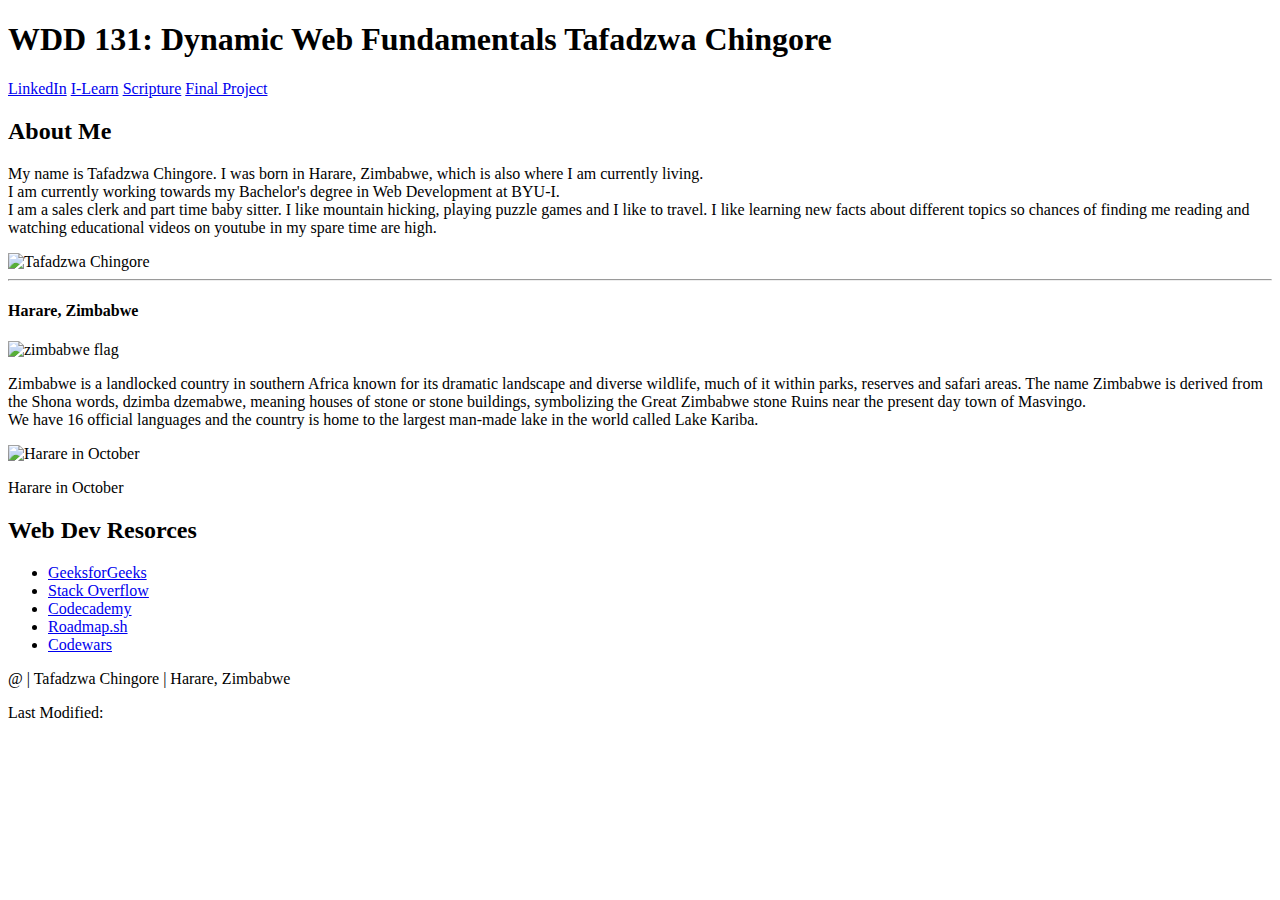
==== index.html @ 868779d8 "week01" ====
<!DOCTYPE html>
<html lang="en-US">
<head>
    <meta charset="UTF-8">
    <meta name="viewport" content="width=device-width, initial-scale=1.0">
    <title>WDD 131 - Dynamic Web Fundamentals - Tafadzwa Chingore</title>
    <meta name="description" content="Tafadzwa Chingore's WDD 131 - Dynamic Web Fundamentals Home Page">
    <meta name="author" content="Tafadzwa Chingore">
    <link rel="stylesheet" href="styles/base.css">
    <script src="scripts/getdates.js" defer></script>
    <link rel="preconnect" href="https://fonts.googleapis.com">
    <link rel="preconnect" href="https://fonts.gstatic.com" crossorigin>
    <link href="https://fonts.googleapis.com/css2?family=Josefin+Sans:wght@100&family=Lora:ital,wght@0,400..700;1,400..700&family=Platypi:ital,wght@0,300..800;1,300..800&family=Satisfy&display=swap" rel="stylesheet">
</head>
</head>
<body>
    <header>
       <h1> WDD 131: Dynamic Web Fundamentals Tafadzwa Chingore</h1>
       
       <nav>
        <a href="https://www.linkedin.com/in/tafadzwa-chingore-b42622242/">LinkedIn</a>
        <a href="https://byui.instructure.com/courses/309402/modules">I-Learn</a>
        <a href="https://www.churchofjesuschrist.org/study/scriptures/nt/rom/12?lang=eng#:~:text=Let%20love%20be,evil%20with%20good.">Scripture</a>
        <a href="#">Final Project</a>
       </nav>
    </header>
    <main>
        <section class="card">
            <div class="grid">
                <h2>About Me</h2>
                <p>My name is Tafadzwa Chingore. I was born in Harare, Zimbabwe, which is also where I am currently living.
                    <br>  
                    I am currently working towards my Bachelor's degree in Web Development at BYU-I. 
                    <br>
                    I am a sales clerk and part time baby sitter. I like mountain hicking, playing puzzle games and I like to travel. 
                    I like learning new facts about different topics so chances of finding me reading and watching educational videos 
                    on youtube in my spare time are high.</p>
                <img id="picture" src="images/tafadzwa.jpg" alt="Tafadzwa Chingore">
            </div>
            <hr>
            <h4>Harare, Zimbabwe</h4>
            <div>
                <img src="images/zimbabwe.jpg" alt="zimbabwe flag">
                <p>Zimbabwe is a landlocked country in southern Africa known for its dramatic landscape and diverse wildlife, 
                    much of it within parks, reserves and safari areas. The name Zimbabwe is derived from the Shona words, 
                    dzimba dzemabwe, meaning houses of stone or stone buildings, symbolizing the Great Zimbabwe stone Ruins near 
                    the present day town of Masvingo.
                    <br>
                    We have 16 official languages and the country is home to the largest man-made lake in the world called Lake Kariba.</p>
                <img src="images/jacarandatree.jpg" alt="Harare in October">
                <p>Harare in October</p>
        </section>
        
        <section class="card">
            <div class="grid"></div>
                <h2>Web Dev Resorces</h2>
                    <ul class="box">
                        <li>
                            <a href="https://www.geeksforgeeks.org/">GeeksforGeeks</a>
                        </li>
                        <li>
                            <a href="https://www.codecademy.com/learn/learn-sql">Stack Overflow</a>
                        </li>
                        <li>
                            <a href="https://www.codecademy.com/">Codecademy</a>
                        </li>
                        <li>
                            <a href="https://roadmap.sh/">Roadmap.sh</a>
                        </li>
                        <li>
                            <a href="https://www.codewars.com/">Codewars</a>
                        </li>
                    </ul>
            </div>
        </section>
    </main>
    <!--<div class="grid">
        <main>
            <h1>Tafadzwa Chingore | WDD 130</h1>
            <img src="images/tafadzwa.jpg" alt="Hello! This is Tafadzwa Chingore" width="200">
            <p>Hello! My name is Tafadzwa Chingore. I am from Zimbabwe. I am the youngest child in a family of two. I want to become a Frontend Web Developer. 
            I am enjoy reading, mountain-hiking and puzzles. I love learning new things hence my passion for reading. My passion for hiking started when I 
            was invited by a friend to go mountain-hiking with her and some other mutual friends. Going up was hard but by after the hike I was looking 
            forward to doing it again and now I am always looking forward to more hiking trips. My greatest strength is determination. I believe with 
            God I can do anything, as long as I put effort and my mind to what I am doing. </p>
            <ul class="box">
                <li><a href="https://www.churchofjesuschrist.org/temples/details/johannesburg-south-africa-temple?lang=eng" target="_blakn">Johannesburg, Gauteng, Suth Afroica</a></li>    
                <li><a href="https://www.churchofjesuschrist.org/temples/details/accra-ghana-temple?lang=eng" target="_blank">Accra, Greater Accra, Ghana</a></li>
                <li><a href="https://www.churchofjesuschrist.org/temples/details/durban-south-africa-temple?lang=eng" target="_blank">Durban, South Africa</a></li>
            </ul>
        </main>
        <aside class="box">
            <h2>Zimbabwe</h2>
            <img src="images/great-zimbabwe-ruins.jpg" alt="Great Zimbabwe Ruins">
            <p>Zimbabwe is a landlocked country in southern Africa known for its dramatic landscape and diverse wildlife, much of it within parks, reserves and safari areas. The name Zimbabwe is derived from the Shona words, dzimba dzemabwe, meaning houses of stone or stone buildings, symbolizing the Great Zimbabwe Ruins near the present day town of Masvingo.</p>
        </aside>
    </div>-->
    <footer>
        <p>@<span id="currentyear"></span> | Tafadzwa Chingore | Harare, Zimbabwe</p>
        <p>Last Modified: <span id="lastModified"></span></p>
    </footer>
</body>
</html>
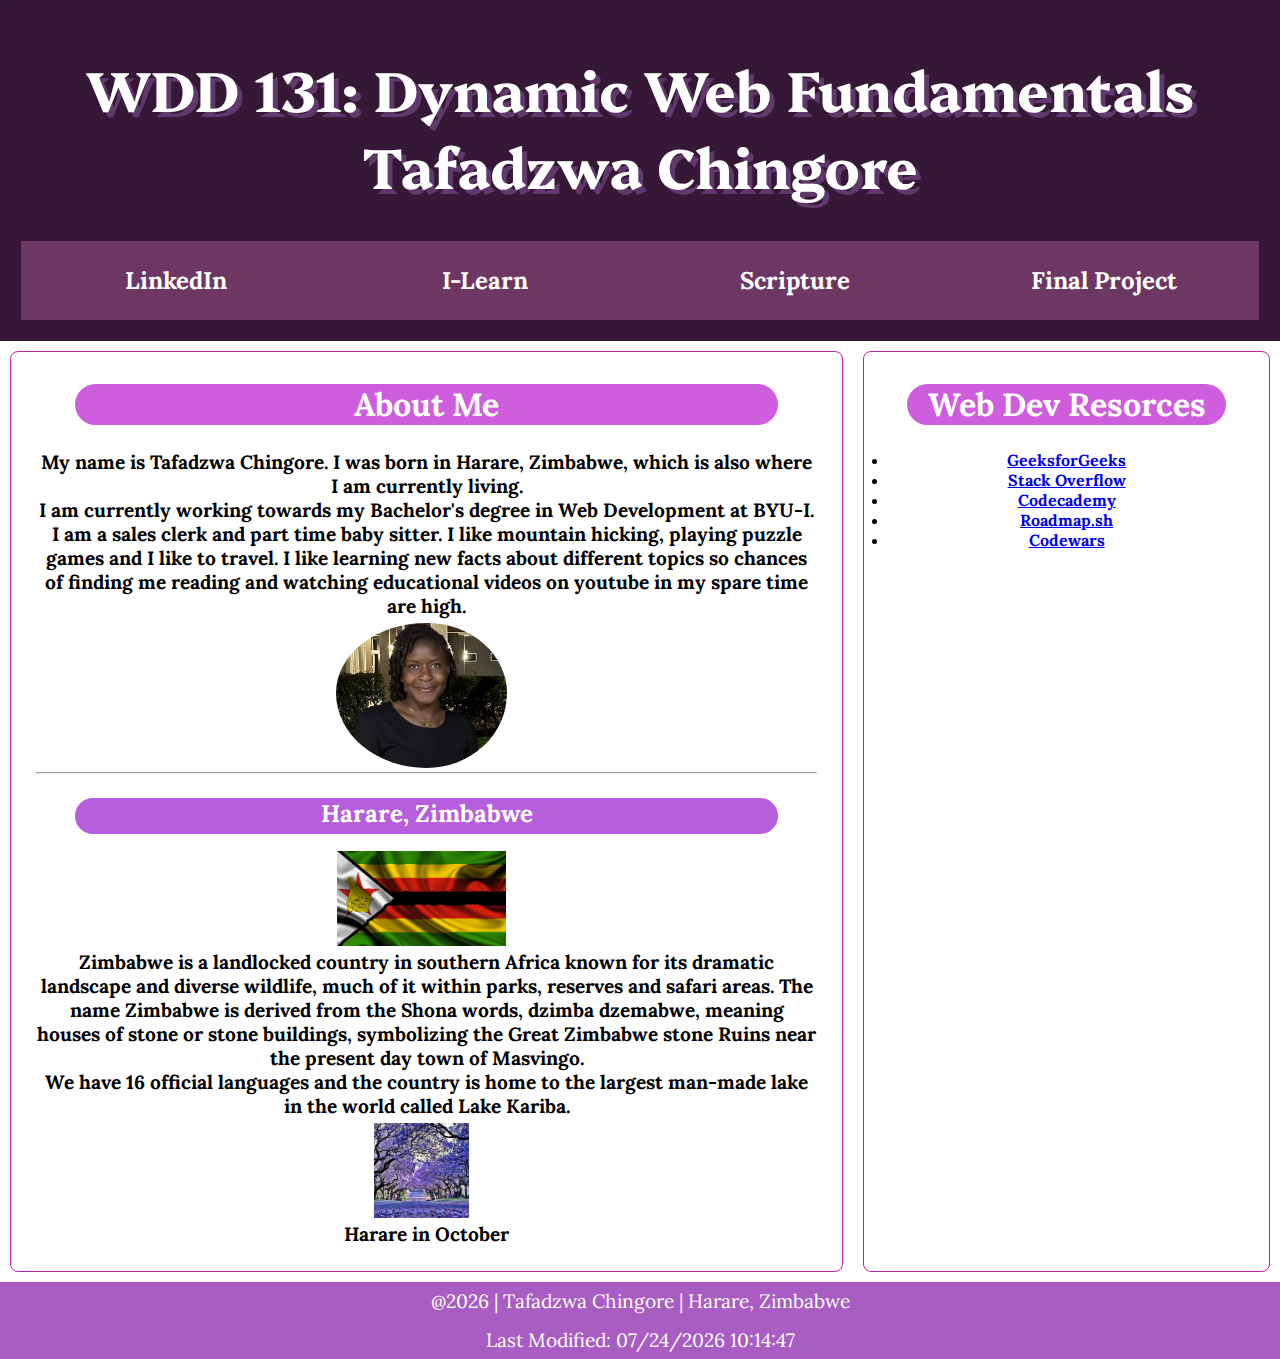
==== commit 0586f041: "week3" ====
--- a/index.html
+++ b/index.html
@@ -10,7 +10,8 @@
     <script src="scripts/getdates.js" defer></script>
     <link rel="preconnect" href="https://fonts.googleapis.com">
     <link rel="preconnect" href="https://fonts.gstatic.com" crossorigin>
-    <link href="https://fonts.googleapis.com/css2?family=Josefin+Sans:wght@100&family=Lora:ital,wght@0,400..700;1,400..700&family=Platypi:ital,wght@0,300..800;1,300..800&family=Satisfy&display=swap" rel="stylesheet">
+    <link href="https://fonts.googleapis.com/css2?family=Josefin+Sans:wght@100&family=Lora:ital,wght@0,400..700;1,400..
+    700&family=Platypi:ital,wght@0,300..800;1,300..800&family=Satisfy&display=swap" rel="stylesheet">
 </head>
 </head>
 <body>
@@ -49,6 +50,7 @@
                     We have 16 official languages and the country is home to the largest man-made lake in the world called Lake Kariba.</p>
                 <img src="images/jacarandatree.jpg" alt="Harare in October">
                 <p>Harare in October</p>
+            </div>
         </section>
         
         <section class="card">
--- a/styles/base.css
+++ b/styles/base.css
@@ -0,0 +1,159 @@
+body {
+	font-family: "Lora", serif;
+	font-style: normal;
+	font-weight: 700;
+	}
+
+* {
+	margin: 0;
+	padding: 0;
+	box-sizing: border-box;
+}
+
+header {
+	background-color: #351836;
+	align-items: center;
+	justify-content: center;
+	padding: 20px;
+	border: 1px solid rgba(0, 0, 0, 0.1);
+	text-align: center;
+}
+
+main {
+	margin: 0 auto;
+	max-width: 1280px;
+    margin-left: auto;
+    margin-right: auto;
+    background-color: var(--secondary-color);
+    grid-row: 2;
+    display: grid;
+    grid-template-columns: 2fr 1fr;
+    grid-template-rows: 1fr;
+}
+
+h1 {
+	font-family: "platypi", serif;
+	font-size: 3.5em;
+	font-weight: 400;
+	text-align: center;
+    margin-block-start: 0.5em;
+    margin-block-end: 0.67em;
+    margin-inline-start: 0px;
+    margin-inline-end: 0px;
+    font-weight: bold;
+    unicode-bidi: isolate;
+	color: white;
+	text-shadow: #61386c 5px 5px;
+}
+
+nav {
+	background-color: #6c3863;
+	display: flex;
+	justify-content: space-around;
+}
+
+nav a {
+	
+	color: white;
+	text-align: center;
+	font-size: 1.5em;
+	padding: 1em;
+	text-decoration: none;
+	width: 100%;
+}
+
+nav a:hover {
+    border: 2px solid white;
+	color: white;
+	transition: color 0.3s;
+}
+
+
+.card {
+    text-align: center;
+    padding: 0 25px 25px 25px;
+    margin: 10px;
+    border: #bc25a8 1px solid;
+    border-radius: 0.5em;
+}
+
+h2 {
+    display: block;
+    font-size: 2em;
+	color: white;
+    margin-block-start: 1em;
+    margin-block-end: 0.8em;
+    margin-inline-start: 5%;
+    margin-inline-end: 5%;
+    font-weight: bold;
+    unicode-bidi: isolate;
+	background-color: #ce5edd;
+	border-radius: 2em;
+
+}
+
+p {
+	font-size: 1.2em;
+}
+
+#picture {
+    height: 150px;
+    border-radius: 50%;
+}
+
+.card img {
+    height: 100px;
+    padding: 5px 10px 0 0;
+}
+
+div {
+    display: block;
+    unicode-bidi: isolate;
+}
+
+section {
+    display: block;
+    unicode-bidi: isolate;
+}
+
+h4 {
+	font-size: 1.5em;
+	color: white;
+	margin-block-start: 1em;
+    margin-block-end: 0.5em;
+    margin-inline-start: 5%;
+    margin-inline-end: 5%;
+	background-color:#b75edd;
+	border-radius: 2em;
+	height: 1.5em;
+}
+
+.resources {
+    grid-column: 1;
+    grid-row: 1;
+    height: 100%;
+    list-style: none;
+    position: relative;
+}
+
+.flex a{
+	font-size: 1.4em;
+	line-height: 1.5em;
+	color: /*#6c3862*/white;
+}
+
+footer {
+    text-align: center;
+    font-weight: 400;
+	background-color: #a95dc2;
+}
+
+footer p {
+	color: white;
+	line-height: 2em;
+}
+
+footer {
+    display: block;
+    unicode-bidi: isolate;
+}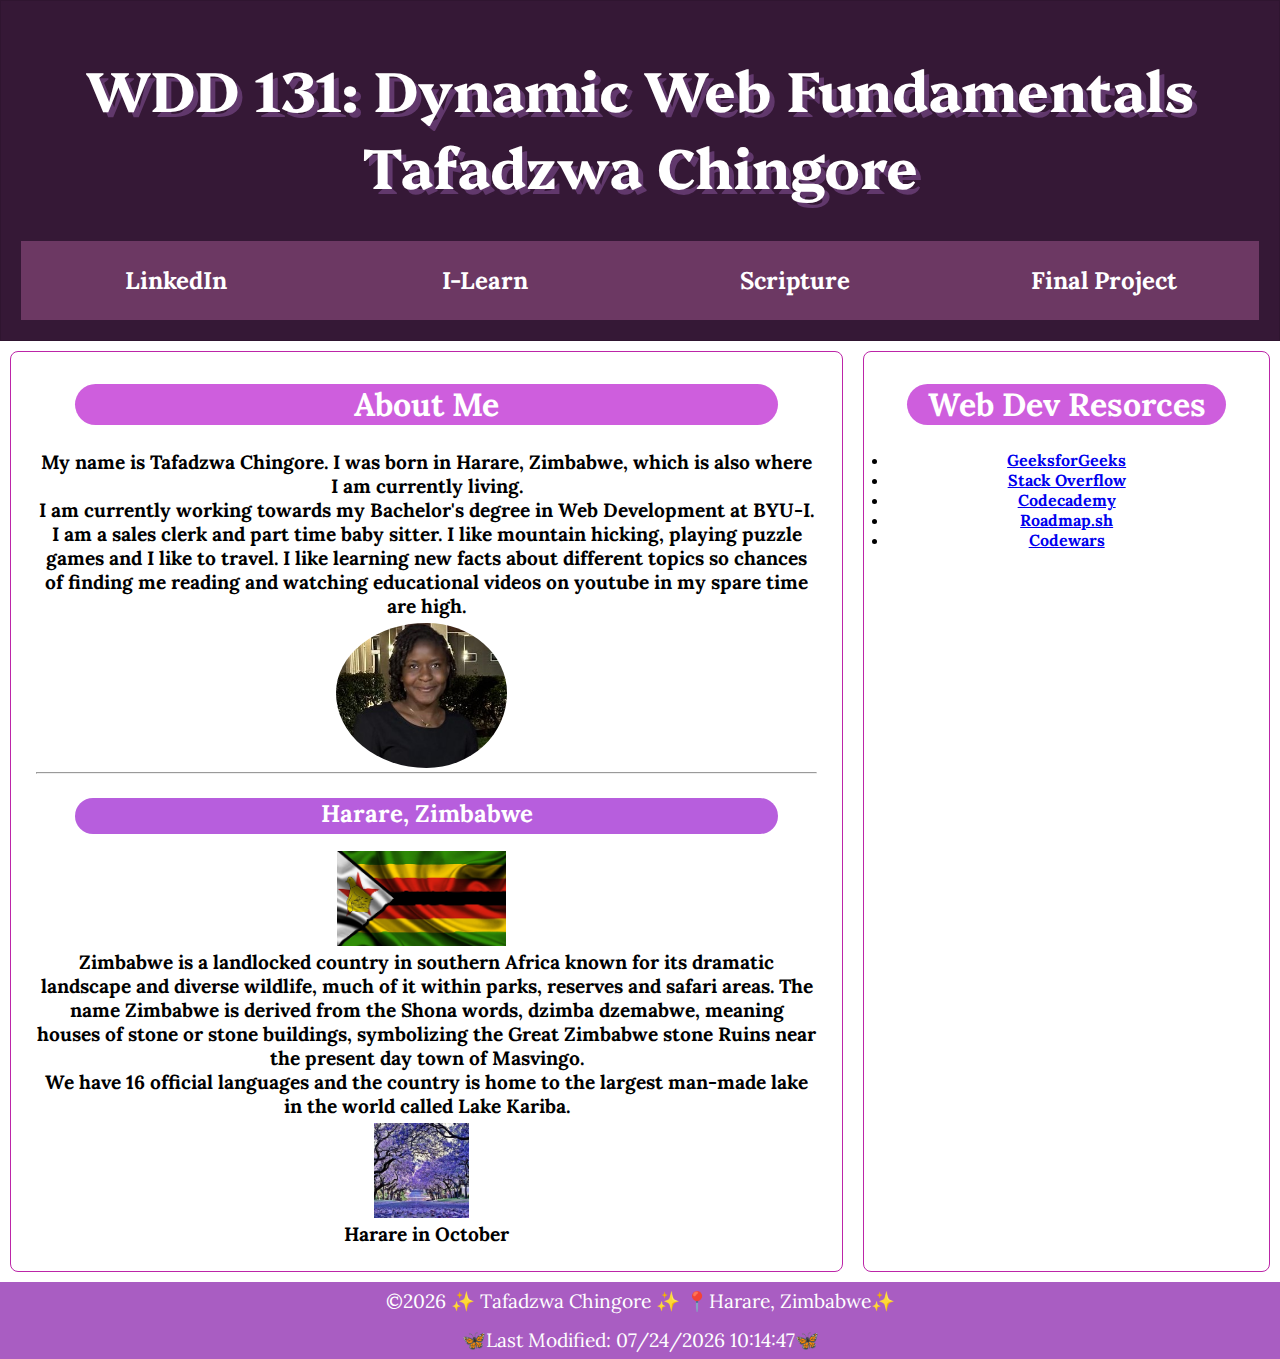
==== commit bc1385c6: "week 5" ====
--- a/index.html
+++ b/index.html
@@ -76,30 +76,10 @@
             </div>
         </section>
     </main>
-    <!--<div class="grid">
-        <main>
-            <h1>Tafadzwa Chingore | WDD 130</h1>
-            <img src="images/tafadzwa.jpg" alt="Hello! This is Tafadzwa Chingore" width="200">
-            <p>Hello! My name is Tafadzwa Chingore. I am from Zimbabwe. I am the youngest child in a family of two. I want to become a Frontend Web Developer. 
-            I am enjoy reading, mountain-hiking and puzzles. I love learning new things hence my passion for reading. My passion for hiking started when I 
-            was invited by a friend to go mountain-hiking with her and some other mutual friends. Going up was hard but by after the hike I was looking 
-            forward to doing it again and now I am always looking forward to more hiking trips. My greatest strength is determination. I believe with 
-            God I can do anything, as long as I put effort and my mind to what I am doing. </p>
-            <ul class="box">
-                <li><a href="https://www.churchofjesuschrist.org/temples/details/johannesburg-south-africa-temple?lang=eng" target="_blakn">Johannesburg, Gauteng, Suth Afroica</a></li>    
-                <li><a href="https://www.churchofjesuschrist.org/temples/details/accra-ghana-temple?lang=eng" target="_blank">Accra, Greater Accra, Ghana</a></li>
-                <li><a href="https://www.churchofjesuschrist.org/temples/details/durban-south-africa-temple?lang=eng" target="_blank">Durban, South Africa</a></li>
-            </ul>
-        </main>
-        <aside class="box">
-            <h2>Zimbabwe</h2>
-            <img src="images/great-zimbabwe-ruins.jpg" alt="Great Zimbabwe Ruins">
-            <p>Zimbabwe is a landlocked country in southern Africa known for its dramatic landscape and diverse wildlife, much of it within parks, reserves and safari areas. The name Zimbabwe is derived from the Shona words, dzimba dzemabwe, meaning houses of stone or stone buildings, symbolizing the Great Zimbabwe Ruins near the present day town of Masvingo.</p>
-        </aside>
-    </div>-->
+    
     <footer>
-        <p>@<span id="currentyear"></span> | Tafadzwa Chingore | Harare, Zimbabwe</p>
-        <p>Last Modified: <span id="lastModified"></span></p>
+        <p>&copy;<span id="currentyear"></span> ✨ Tafadzwa Chingore ✨ 📍Harare, Zimbabwe✨</p>
+        <p>🦋Last Modified: <span id="lastModified"></span>🦋</p>
     </footer>
 </body>
 </html>